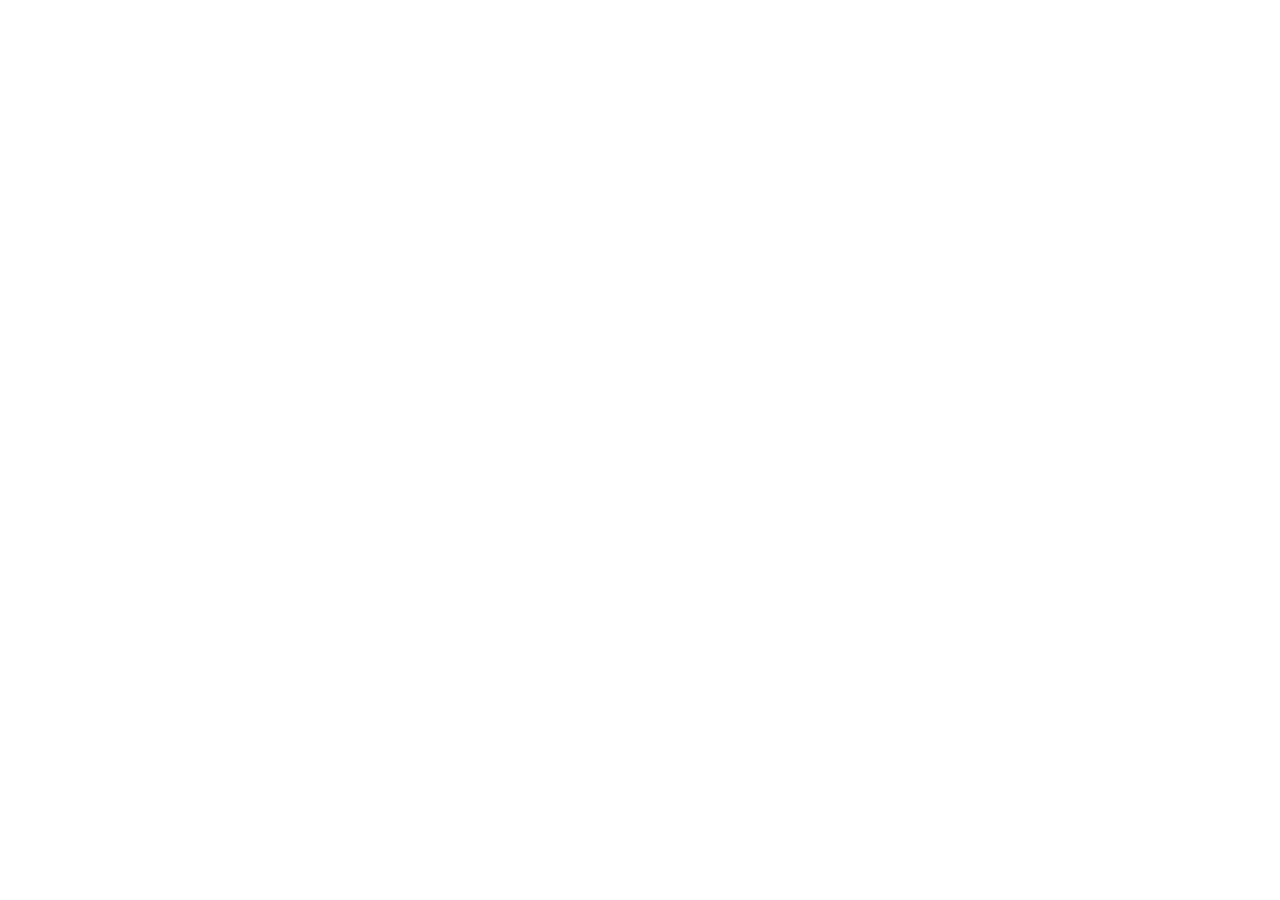
==== dev-resources/public/index.html @ 2b3be6e9 "initial prep for unit teststing with clojurescript.test" ====
<!doctype html>
<html lang="en">
<head>
    <meta charset="utf-8">
    <title>bREPL Connection</title>
    <!--[if lt IE 9]>
    <script src="http://html5shiv.googlecode.com/svn/trunk/html5.js"></script>
    <![endif]-->
</head>
<body>
    <!-- pointing to cljsbuild generated js file -->
    <script src="js/whitespace.js"></script>
</body>
</html>
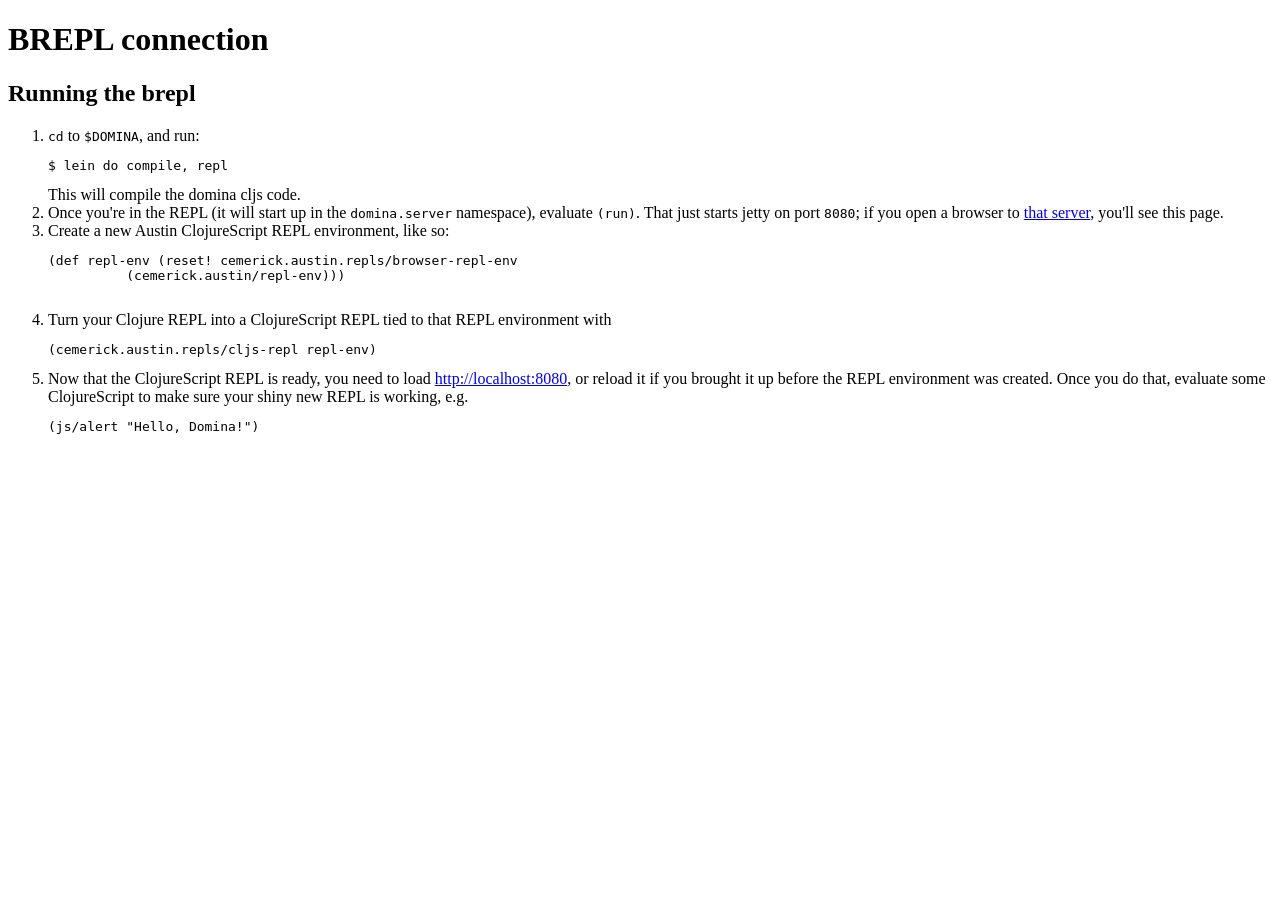
==== commit 8e321fa5: "add brepl help text" ====
--- a/dev-resources/public/index.html
+++ b/dev-resources/public/index.html
@@ -1,14 +1,43 @@
 <!doctype html>
 <html lang="en">
-<head>
+  <head>
     <meta charset="utf-8">
     <title>bREPL Connection</title>
     <!--[if lt IE 9]>
-    <script src="http://html5shiv.googlecode.com/svn/trunk/html5.js"></script>
-    <![endif]-->
-</head>
-<body>
-    <!-- pointing to cljsbuild generated js file -->
-    <script src="js/whitespace.js"></script>
-</body>
+        <script src="http://html5shiv.googlecode.com/svn/trunk/html5.js"></script>
+        <![endif]-->
+    <script src="js/whitespace.js" type="text/javascript"></script>
+  </head>
+  <body>
+    <h1>BREPL connection</h1>
+    <h2>Running the brepl</h2>
+    <ol>
+      <li><code>cd</code> to
+        <code>$DOMINA</code>, and run:
+        <pre>$ lein do compile, repl</pre> This will compile the domina cljs code.
+      <li>Once you're in the REPL (it will start up in the
+        <code>domina.server</code> namespace), evaluate
+        <code>(run)</code>.  That just starts jetty on port
+        <code>8080</code>; if you open a browser to
+        <a href="http://localhost:8080">that server</a>, you'll
+        see this page.
+      </li>
+      <li>Create a new Austin ClojureScript REPL environment,
+        like so:
+        <pre>(def repl-env (reset! cemerick.austin.repls/browser-repl-env
+          (cemerick.austin/repl-env)))
+        </pre>
+      </li>
+      <li>Turn your Clojure REPL into a ClojureScript REPL
+        tied to that REPL environment with
+        <pre>(cemerick.austin.repls/cljs-repl repl-env)</pre></li>
+      <li>Now that the ClojureScript REPL is ready, you need to load
+        <a href="http://localhost:8080">http://localhost:8080</a>, or
+        reload it if you brought it up before the REPL environment was
+        created. Once you do that, evaluate some ClojureScript to make
+        sure your shiny new REPL is working, e.g.
+        <pre>(js/alert "Hello, Domina!")</pre>
+      </li>
+    </ol>
+  </body>
 </html>
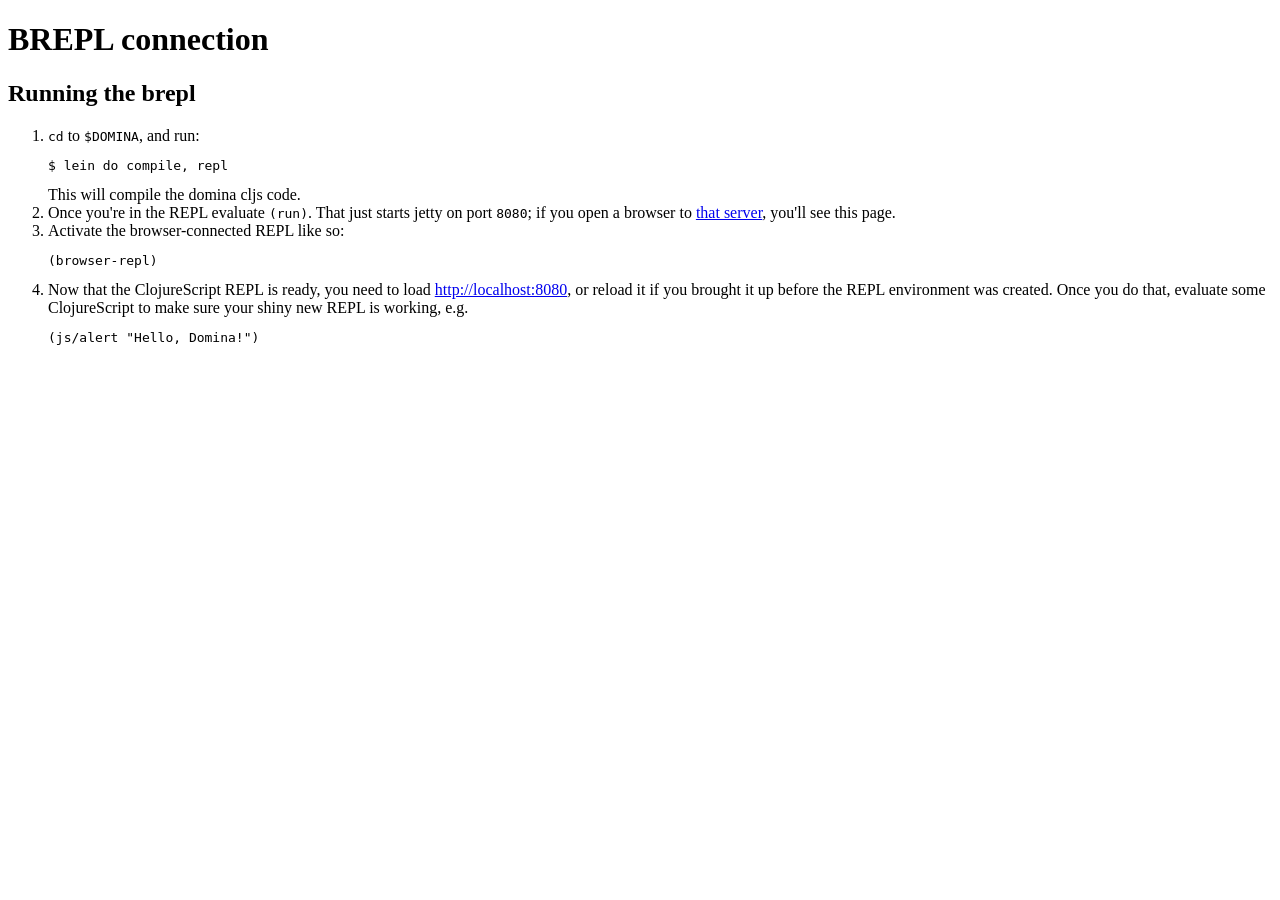
==== commit d775282d: "update index.html" ====
--- a/dev-resources/public/index.html
+++ b/dev-resources/public/index.html
@@ -15,22 +15,15 @@
       <li><code>cd</code> to
         <code>$DOMINA</code>, and run:
         <pre>$ lein do compile, repl</pre> This will compile the domina cljs code.
-      <li>Once you're in the REPL (it will start up in the
-        <code>domina.server</code> namespace), evaluate
+      <li>Once you're in the REPL evaluate
         <code>(run)</code>.  That just starts jetty on port
         <code>8080</code>; if you open a browser to
         <a href="http://localhost:8080">that server</a>, you'll
         see this page.
       </li>
-      <li>Create a new Austin ClojureScript REPL environment,
-        like so:
-        <pre>(def repl-env (reset! cemerick.austin.repls/browser-repl-env
-          (cemerick.austin/repl-env)))
-        </pre>
+      <li>Activate the browser-connected REPL like so:
+        <pre>(browser-repl)</pre>
       </li>
-      <li>Turn your Clojure REPL into a ClojureScript REPL
-        tied to that REPL environment with
-        <pre>(cemerick.austin.repls/cljs-repl repl-env)</pre></li>
       <li>Now that the ClojureScript REPL is ready, you need to load
         <a href="http://localhost:8080">http://localhost:8080</a>, or
         reload it if you brought it up before the REPL environment was
